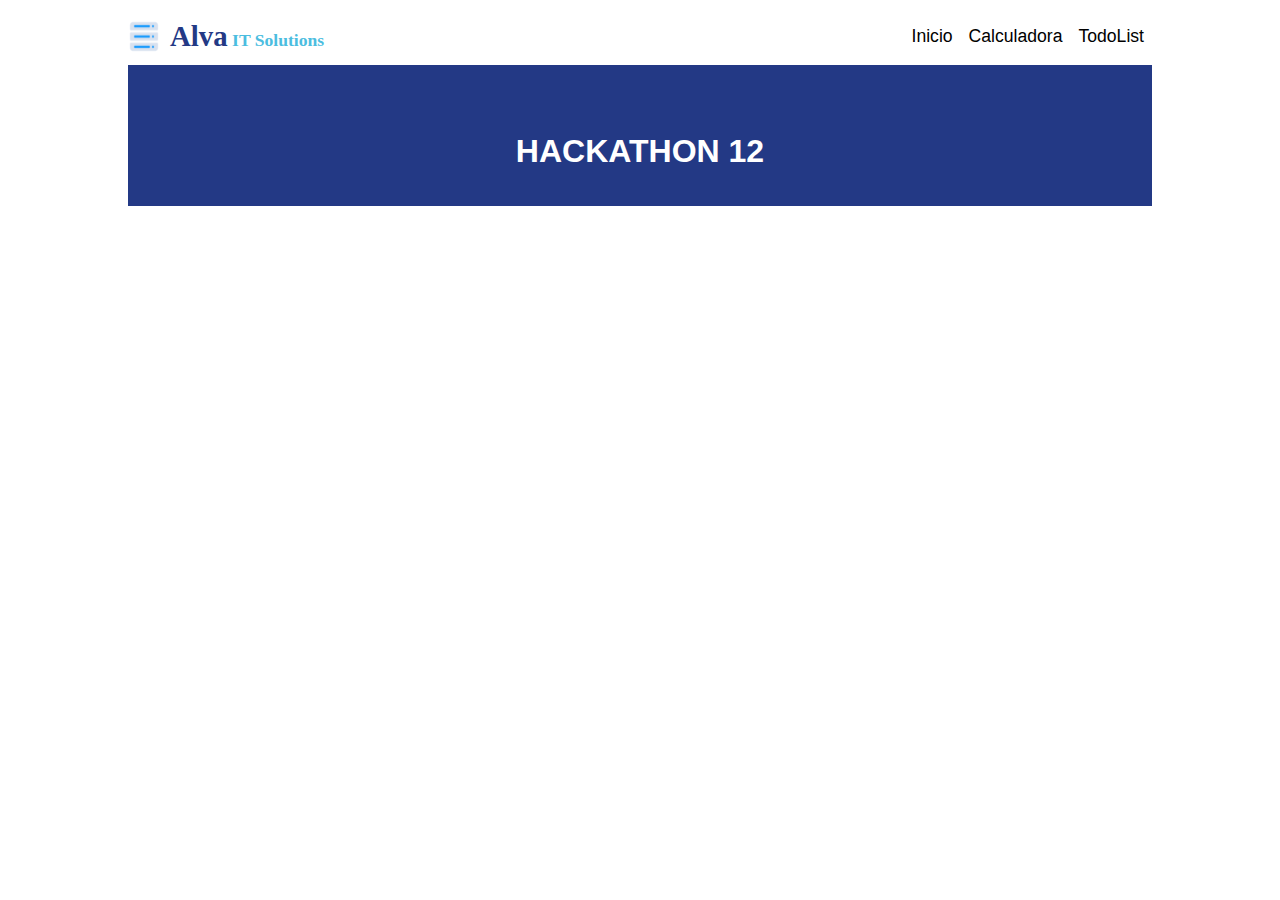
==== index.html @ c0025fb0 "Mod carga" ====
<!DOCTYPE html>
<html lang="en">
<head>
    <meta charset="UTF-8">
    <meta http-equiv="X-UA-Compatible" content="IE=edge">
    <meta name="viewport" content="width=device-width, initial-scale=1.0">
    <title>Hackathon 12</title>
    <link rel="stylesheet" href="css/styles.css">
</head>
<body>
    
    <section class="contenedor">
        <header>
            <div class="Header">
                <a class="Header-Logo-Texto-Link" href="#">
                    <img class="Header-Logo-Texto-Link-Logo" src="img/aits-logo.png"> 
                    <div>
                        <span class="Header-Logo-Texto-Link__Texto1">Alva</span> <span class="Header-Logo-Texto-Link__Texto2">IT Solutions</span> 
                    </div>
                </a>
                <div class="Header-Menu">
                    <ul class="Header-ListItem">
                        <li class="Header-Item"><a class="Header-Link Header-Selected" href="index.html">Inicio</a></li>
                        <li class="Header-Item"><a class="Header-Link" href="calculadora.html">Calculadora</a></li>
                        <li class="Header-Item"><a class="Header-Link" href="todoList.html">TodoList</a></li>
                    </ul>
                </div>
                
            </div>    
            <section class="Header-About">
                <h1 class="About texto-centro">HACKATHON 12</h1>
                <!-- <h3 class="About-Eslogan texto-centro">Todos los cursos que necesitas...</h1> -->
            </section>        
        </header>
        
        <section class="Contenido">

        </section>
    </section>
</body>
</html>
---- css/styles.css ----
.contenedor {
    max-width: 1024px;
    margin: 0 auto;
}

.Header {
    display: -webkit-box;
    display: -ms-flexbox;
    display: flex;
    -webkit-box-pack: justify;
        -ms-flex-pack: justify;
            justify-content: space-between;
    -webkit-box-align: center;
        -ms-flex-align: center;
            align-items: center;
    background: white;
    padding: 10px 0px;
}

.Header-Logo-Texto-Link {
    text-decoration: none;
    display: -webkit-box;
    display: -ms-flexbox;
    display: flex;
}

.Header-Logo-Texto-Link-Logo {
    padding-right: 10px;
}

.Header-Logo-Texto-Link__Texto1 {
    font-family: 'Georgia Pro Black', Georgia, serif;
    font-size: 1.8em;
    font-weight: 600;
    color: #233985;
}

.Header-Logo-Texto-Link__Texto2 {
    font-family: 'Verdana Pro Black', Verdana, Tahoma;
    font-size: 1.1em;
    font-weight: 800;
    color: #4BBDE0;
}

.Header-About {
    background: #233985;
    padding: 20px;
}

.About {
    padding: 3rem 0 1rem 0;
    margin: 0 auto;
    text-align: center;
    -webkit-box-align: center;
        -ms-flex-align: center;
            align-items: center;
    color: #fff;
  }

.About-Eslogan {
    padding: 0.5rem 0 0.5rem 0;
    margin: 0 auto;
    text-align: center;
    -webkit-box-align: center;
        -ms-flex-align: center;
            align-items: center;
    color: #fff;
}

.Header-Menu {
    font-family: 'Gill Sans', 'Gill Sans MT', Calibri, 'Trebuchet MS', sans-serif;
  }
  
  .Header-ListItem {
    padding: 0;
    margin: 0;
    display: -webkit-box;
    display: -ms-flexbox;
    display: flex;
  }
  
  .Header-Item {
    padding: .5em;
    list-style-type: none;
  }
  
  .Header-Link {
    text-decoration: none;
    font-size: 1.1em;
    color: black;
  }
      



.Contenido {
    margin-top: 15px;
}

body {
    font-family: Arial, Helvetica, sans-serif;
}


input {
    padding: 10px;
    margin: 5px 0px 5px 0px;
    width: 270px;
    font-size: 20px;
    border-radius: 5px;
}

.Calculadora {
    width: 300px;
    border: solid 1px blue;
    padding: 10px;
}

.Fila {
    display: flex;
    /* flex-direction: row; */
    justify-content: space-around;
}

button {
    padding: 10px;
    width: 70px;
}
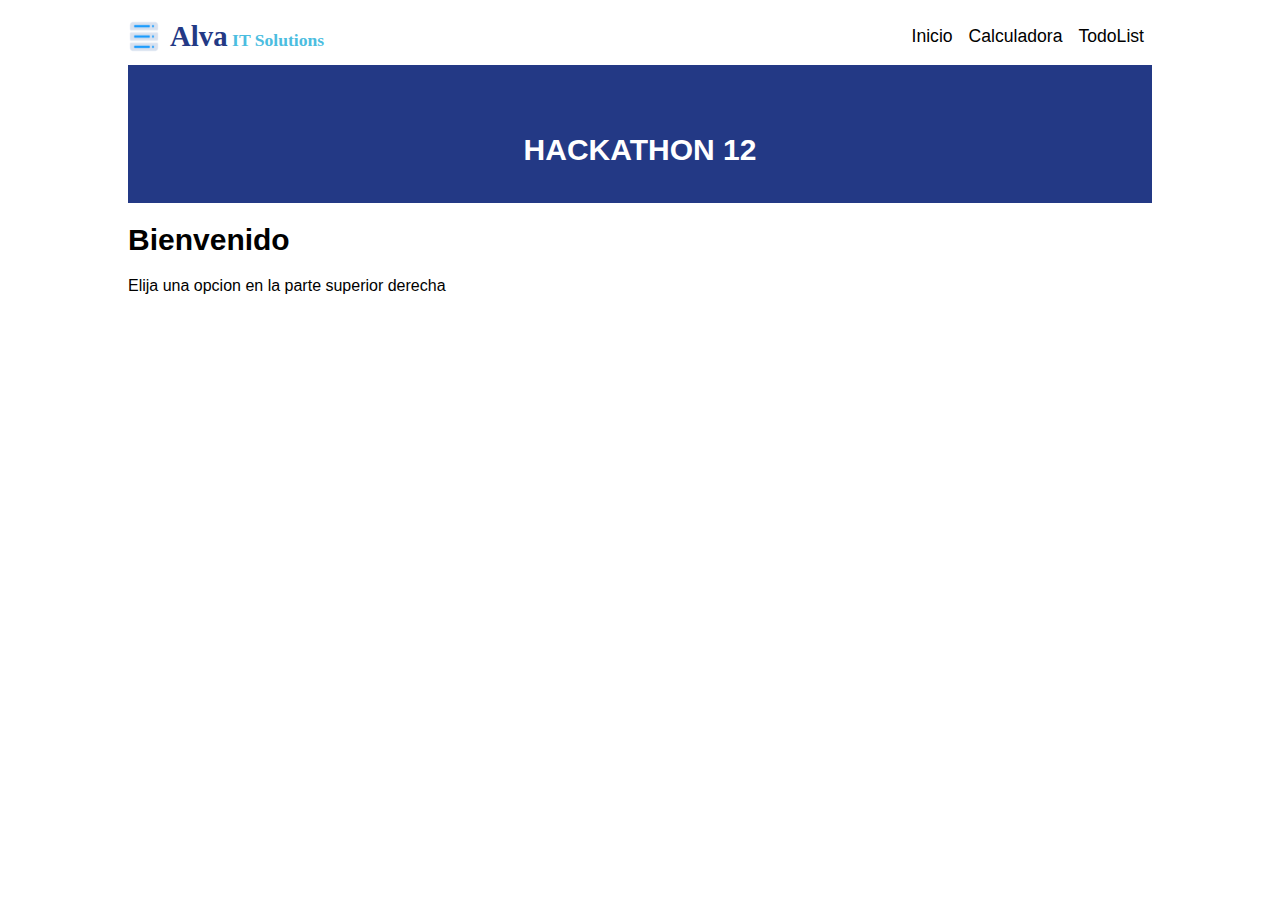
==== commit 918a5bf1: "Mod carga" ====
--- a/index.html
+++ b/index.html
@@ -35,6 +35,10 @@
         
         <section class="Contenido">
 
+<h1>Bienvenido</h1>
+
+<p>Elija una opcion en la parte superior derecha</p>
+
         </section>
     </section>
 </body>
--- a/css/styles.css
+++ b/css/styles.css
@@ -90,9 +90,11 @@
     font-size: 1.1em;
     color: black;
   }
-      
 
 
+h1 {
+    font-size: 30px;
+}
 
 .Contenido {
     margin-top: 15px;
